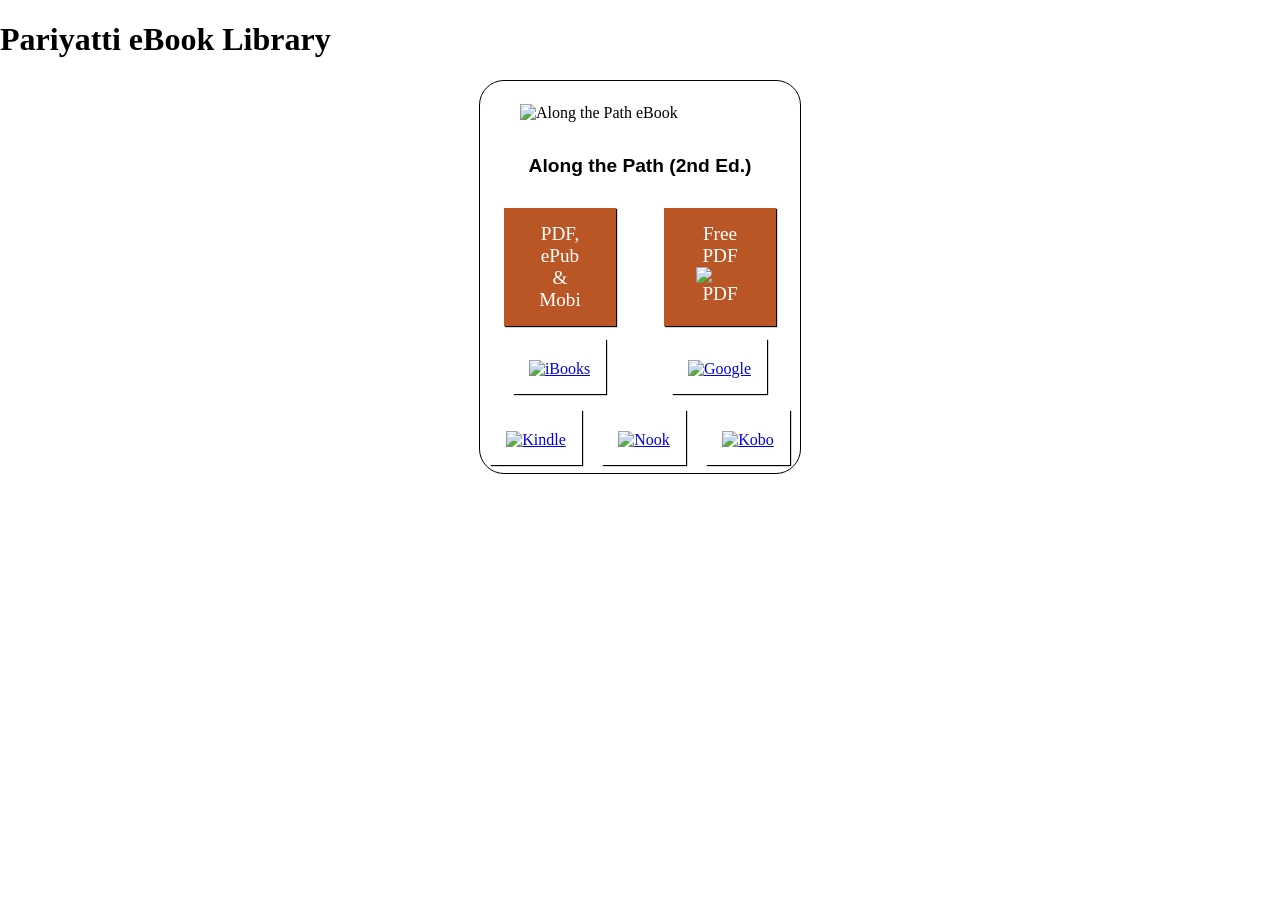
==== index.html @ ccbc09b7 "start of bookshelf flexbox design" ====
<!DOCTYPE html>

<html lang="en">

<head>
    <meta charset="utf-8">
        <meta http-equiv="x-ua-compatible" content="ie=edge">
        <title></title>
        <meta name="description" content="">
        <meta name="viewport" content="width=device-width, initial-scale=1">

        <link rel="apple-touch-icon" href="apple-touch-icon.png">
        <!-- Place favicon.ico in the root directory -->

        <link rel="stylesheet" href="static/css/normalize.css">
        <link rel="stylesheet" href="static/css/main.css">
</head>

<body>

    <h1 id="heading">Pariyatti eBook Library</h1>

    <section>
        <!-- Book entry-->
        <div class="bk_shelf">

            <div class="card" style="width: 20rem;">
                <div class="card-block">
                    <img class="bk_img" src="https://store.pariyatti.org/assets/images/thumbnail_AtP_2Ed.jpg" alt="Along the Path eBook">
                    <h4 class="card-title">Along the Path (2nd Ed.)</h4>
                </div>
                <div class="btn-block">
                    <a class="btn" href="Along-the-Path--ebook-PDF_p_2562.html" sl-processed="1">PDF, ePub &amp; Mobi</a>

                    <a class="btn" href="http://store.pariyatti.org/Along-the-Path-2nd-edition--PDF-eBook_p_4653.html" sl-processed="1">Free PDF<br>
                    <img src="https://store.pariyatti.org/assets/images/PDF_logo.png" alt="PDF" align="middle" border="0px"></a>


                    <a class="btn2" href="https://geo.itunes.apple.com/us/book/along-the-path/id553283433?mt=11&amp;ign-mpt=uo%3D4" target="_blank" sl-processed="1"><img src="https://store.pariyatti.org/assets/images/IBooks_logo.png" alt="iBooks" align="middle" border="0px" width="100"></a>

                    <a class="btn2" href="https://play.google.com/store/books/details/Kory_Goldberg_Along_the_Path?id=rWhGU_fPycoC" target="_blank" sl-processed="1"><img src="https://store.pariyatti.org/assets/images/google_play_logo.png" alt="Google" align="middle" border="0px" width="100"></a>

                    <a class="btn2" href="https://www.amazon.com/gp/product/1928706568/ref=as_li_qf_sp_asin_il_tl?ie=UTF8&amp;tag=pariyatti-20&amp;camp=1789&amp;creative=9325&amp;linkCode=as2&amp;creativeASIN=1928706568&amp;linkId=c0c744876f27f6eeac03fa811ba9a2b6" target="_blank" sl-processed="1"><img src="https://store.pariyatti.org/assets/images/Amazon_Kindle_logo.png" alt="Kindle" align="middle" border="0px" width="100"></a>

                    <a class="btn2" href="http://www.barnesandnoble.com/w/along-the-path-the-meditators-companion-to-the-buddhas-land-kory-goldberg/1019259605?ean=9781938754036" target="_blank" sl-processed="1"><img src="https://store.pariyatti.org/assets/images/BN_nook_logo.png" alt="Nook" align="middle" border="0px" height="32"></a>

                    <a class="btn2" href="https://store.kobobooks.com/en-US/ebook/along-the-path-2" target="_blank" sl-processed="1"><img src="https://store.pariyatti.org/assets/images/KoboLogo.jpg" alt="Kobo" align="middle" border="0px" height="32"></a>
                </div>
            </div>
         </div>


    </section>

    <script src="static/vendor/jquery-3.2.1.min.js"></script>
    <script src="static/js/script.js"></script>


</body>
</html>
---- static/css/main.css ----
.bk_shelf, .btn-block {
    display: flex;
    justify-content: space-around;
    flex-wrap: wrap;
}

.card, .card-block {
    display: flex;
    flex-direction: column;
    align-items: center;
}

.card {
    border: 1px solid black;
    border-radius: 25px;
}

.card-block {
    padding: 1rem 1rem 0;
    width: 15rem;
    /*background-color: #DCD3C0;*/
}

.card-title {
    font-family: "Roboto", "Helvetica Neue", Helvetica, Arial, sans-serif;
    font-size: 1.2rem;
}

.bk_img {
    padding: 3%;
    width: 100%;
}

a {
    text-align: center;

}

.btn {
    background-color: #BA5626; /* rust red */
    border: none;
    color: white;
    width: 3rem;
    padding: 15px 32px;
    text-decoration: none;
    font-size: 1.2rem;
    margin: 5px;
    box-shadow: 1px 1px 1px black;
}

.btn2 {
    margin: .5rem;
    padding: 1rem;
    box-shadow: 1px 1px 1px black;
}
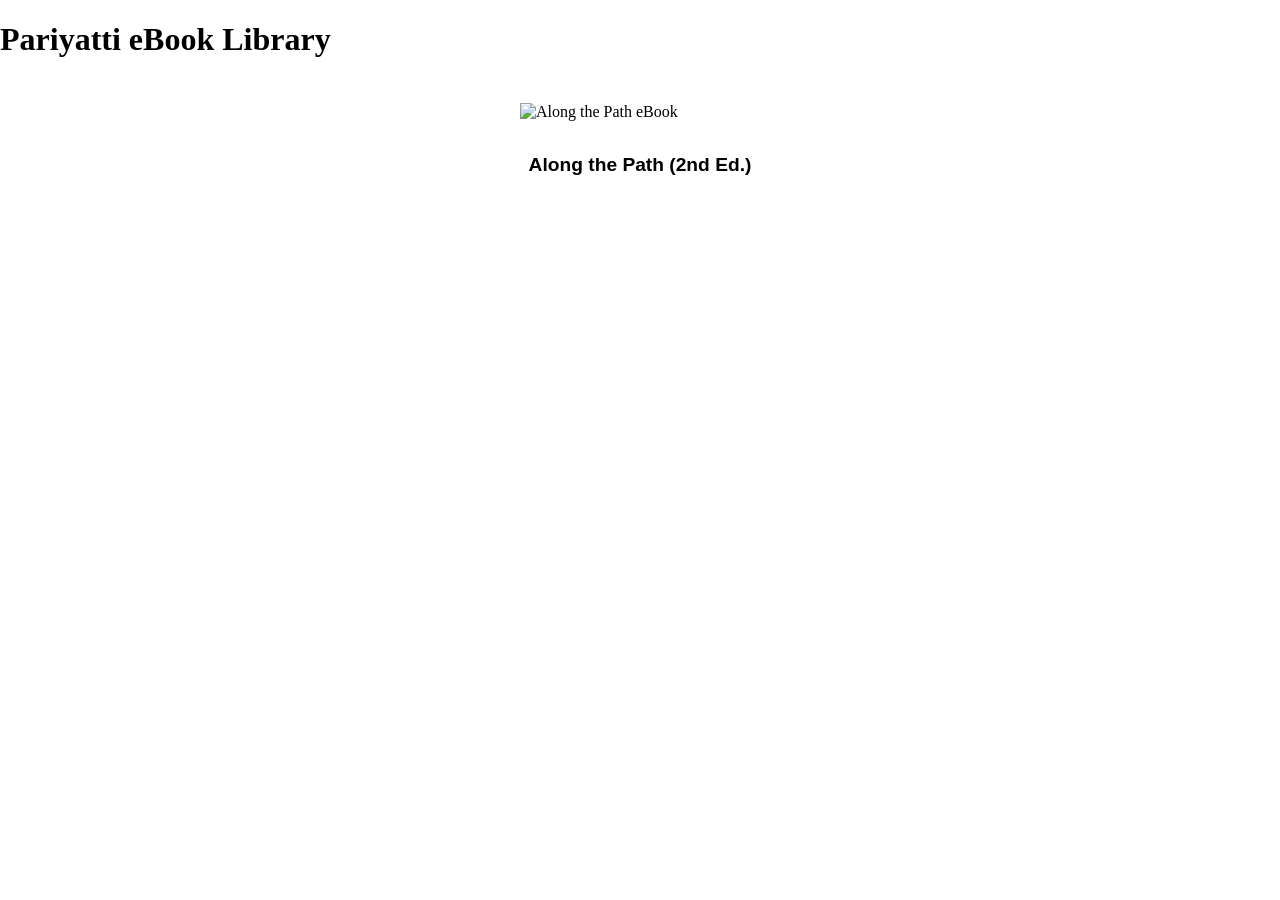
==== commit 3e805d64: "change button display to modal window; adjust CSS to fit everything in modal" ====
--- a/index.html
+++ b/index.html
@@ -24,27 +24,30 @@
         <!-- Book entry-->
         <div class="bk_shelf">
 
-            <div class="card" style="width: 20rem;">
-                <div class="card-block">
+            <div class="card">
+                <div class="card-block" id="myBtn">
                     <img class="bk_img" src="https://store.pariyatti.org/assets/images/thumbnail_AtP_2Ed.jpg" alt="Along the Path eBook">
                     <h4 class="card-title">Along the Path (2nd Ed.)</h4>
                 </div>
-                <div class="btn-block">
-                    <a class="btn" href="Along-the-Path--ebook-PDF_p_2562.html" sl-processed="1">PDF, ePub &amp; Mobi</a>
+                <div class="btn-block modal" id="myModal">
+                    <div class="modal-content">
 
-                    <a class="btn" href="http://store.pariyatti.org/Along-the-Path-2nd-edition--PDF-eBook_p_4653.html" sl-processed="1">Free PDF<br>
-                    <img src="https://store.pariyatti.org/assets/images/PDF_logo.png" alt="PDF" align="middle" border="0px"></a>
+                        <a class="btn" href="Along-the-Path--ebook-PDF_p_2562.html" sl-processed="1">PDF, ePub &amp; Mobi</a>
 
+                        <a class="btn" href="http://store.pariyatti.org/Along-the-Path-2nd-edition--PDF-eBook_p_4653.html" sl-processed="1">Free PDF</a>
+                        <!--<img src="https://store.pariyatti.org/assets/images/PDF_logo.png" alt="PDF" align="middle" border="0px"></a>-->
 
-                    <a class="btn2" href="https://geo.itunes.apple.com/us/book/along-the-path/id553283433?mt=11&amp;ign-mpt=uo%3D4" target="_blank" sl-processed="1"><img src="https://store.pariyatti.org/assets/images/IBooks_logo.png" alt="iBooks" align="middle" border="0px" width="100"></a>
+                        <a class="logo" href="https://geo.itunes.apple.com/us/book/along-the-path/id553283433?mt=11&amp;ign-mpt=uo%3D4" target="_blank" sl-processed="1"><img src="https://store.pariyatti.org/assets/images/IBooks_logo.png" alt="iBooks"></a>
 
-                    <a class="btn2" href="https://play.google.com/store/books/details/Kory_Goldberg_Along_the_Path?id=rWhGU_fPycoC" target="_blank" sl-processed="1"><img src="https://store.pariyatti.org/assets/images/google_play_logo.png" alt="Google" align="middle" border="0px" width="100"></a>
+                        <a class="logo" href="https://play.google.com/store/books/details/Kory_Goldberg_Along_the_Path?id=rWhGU_fPycoC" target="_blank" sl-processed="1"><img src="https://store.pariyatti.org/assets/images/google_play_logo.png" alt="Google"></a>
 
-                    <a class="btn2" href="https://www.amazon.com/gp/product/1928706568/ref=as_li_qf_sp_asin_il_tl?ie=UTF8&amp;tag=pariyatti-20&amp;camp=1789&amp;creative=9325&amp;linkCode=as2&amp;creativeASIN=1928706568&amp;linkId=c0c744876f27f6eeac03fa811ba9a2b6" target="_blank" sl-processed="1"><img src="https://store.pariyatti.org/assets/images/Amazon_Kindle_logo.png" alt="Kindle" align="middle" border="0px" width="100"></a>
+                        <a class="logo" href="https://www.amazon.com/gp/product/1928706568/ref=as_li_qf_sp_asin_il_tl?ie=UTF8&amp;tag=pariyatti-20&amp;camp=1789&amp;creative=9325&amp;linkCode=as2&amp;creativeASIN=1928706568&amp;linkId=c0c744876f27f6eeac03fa811ba9a2b6" target="_blank" sl-processed="1"><img src="https://store.pariyatti.org/assets/images/Amazon_Kindle_logo.png" alt="Kindle"></a>
 
-                    <a class="btn2" href="http://www.barnesandnoble.com/w/along-the-path-the-meditators-companion-to-the-buddhas-land-kory-goldberg/1019259605?ean=9781938754036" target="_blank" sl-processed="1"><img src="https://store.pariyatti.org/assets/images/BN_nook_logo.png" alt="Nook" align="middle" border="0px" height="32"></a>
+                        <a class="logo" href="http://www.barnesandnoble.com/w/along-the-path-the-meditators-companion-to-the-buddhas-land-kory-goldberg/1019259605?ean=9781938754036" target="_blank" sl-processed="1"><img src="https://store.pariyatti.org/assets/images/BN_nook_logo.png" alt="Nook"></a>
 
-                    <a class="btn2" href="https://store.kobobooks.com/en-US/ebook/along-the-path-2" target="_blank" sl-processed="1"><img src="https://store.pariyatti.org/assets/images/KoboLogo.jpg" alt="Kobo" align="middle" border="0px" height="32"></a>
+                        <a class="logo" href="https://store.kobobooks.com/en-US/ebook/along-the-path-2" target="_blank" sl-processed="1"><img src="https://store.pariyatti.org/assets/images/KoboLogo.jpg" alt="Kobo"></a>
+                        <span class="close">&times;</span>
+                    </div>
                 </div>
             </div>
          </div>
--- a/static/css/main.css
+++ b/static/css/main.css
@@ -1,4 +1,4 @@
-.bk_shelf, .btn-block {
+.bk_shelf {
     display: flex;
     justify-content: space-around;
     flex-wrap: wrap;
@@ -11,7 +11,7 @@
 }
 
 .card {
-    border: 1px solid black;
+    width: 20rem;
     border-radius: 25px;
 }
 
@@ -31,16 +31,20 @@
     width: 100%;
 }
 
+
 a {
     text-align: center;
+}
 
+img {
+    width: 20vw;
 }
 
 .btn {
     background-color: #BA5626; /* rust red */
     border: none;
     color: white;
-    width: 3rem;
+    width: 18vw;
     padding: 15px 32px;
     text-decoration: none;
     font-size: 1.2rem;
@@ -48,8 +52,58 @@
     box-shadow: 1px 1px 1px black;
 }
 
-.btn2 {
+.logo {
     margin: .5rem;
-    padding: 1rem;
-    box-shadow: 1px 1px 1px black;
+    border: 1px solid black;
+    padding: 5px 5px;
+}
+
+
+
+/*-------------------------------
+---------------------------------
+           MODAL WINDOW
+----------------------------------
+ -------------------------------*/
+
+/* The Modal (background) */
+.modal {
+    display: none; /* Hidden by default */
+    position: fixed; /* Stay in place */
+    z-index: 1; /* Sit on top */
+    left: 0;
+    top: 0;
+    width: 100%; /* Full width */
+    height: 100%; /* Full height */
+    overflow: auto; /* Enable scroll if needed */
+    background-color: rgb(0,0,0); /* Fallback color */
+    background-color: rgba(0,0,0,0.4); /* Black w/ opacity */
+}
+
+/* Modal Content/Box */
+.modal-content {
+    display: flex;
+    flex-direction: column;
+    align-items: center;
+    justify-content: center;
+    background-color: #fefefe;
+    margin: 22vh auto; /* 15% from the top and centered */
+    padding: 3vh;
+    border: 1px solid #888;
+    width: 40%; /* Could be more or less, depending on screen size */
+    height: 85vh;
+}
+
+/* The Close Button */
+.close {
+    color: #aaa;
+    font-size: 3em;
+    font-weight: bold;
+}
+
+.close:hover,
+.close:focus {
+    color: black;
+    text-decoration: none;
+    cursor: pointer;
 }
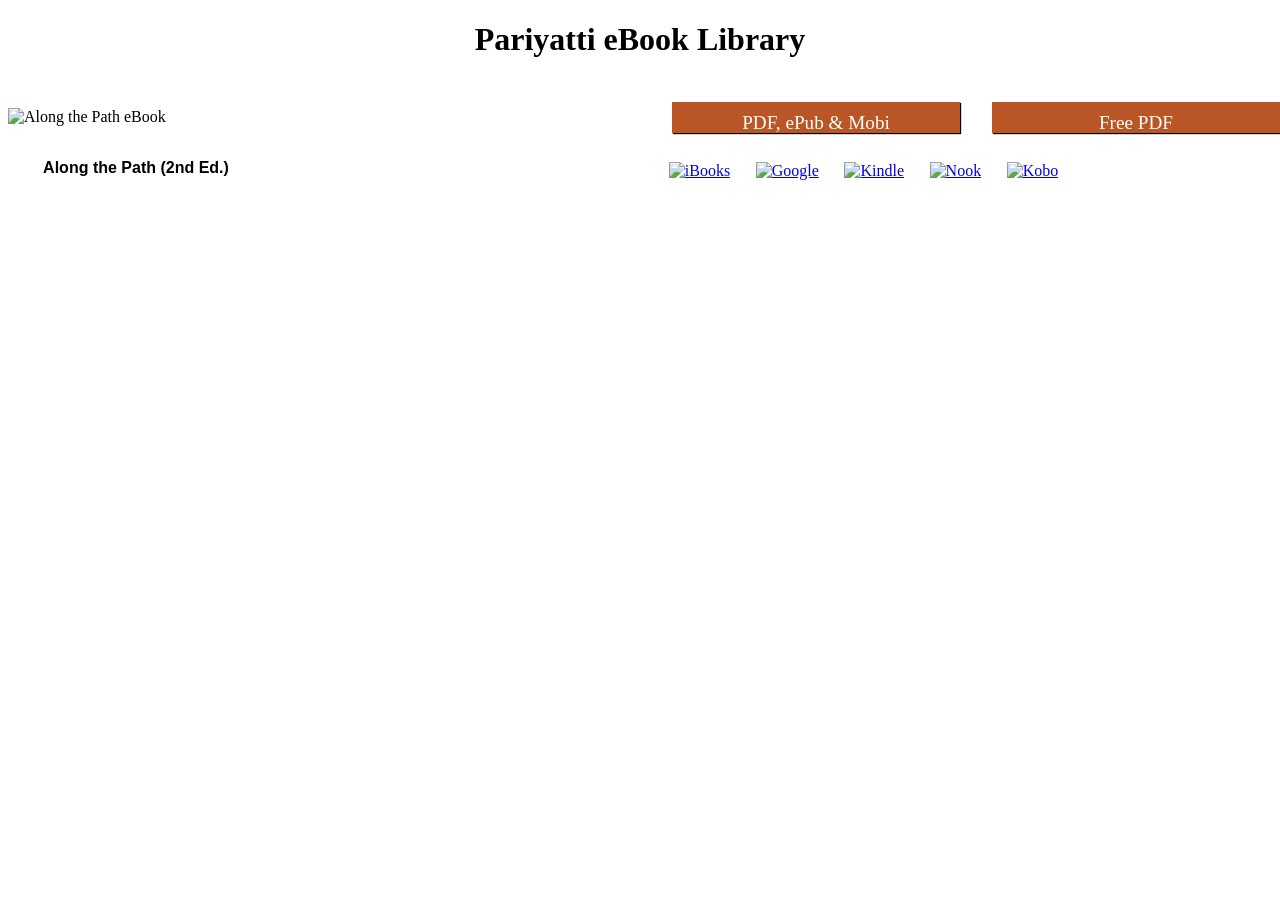
==== commit b2eb5eb5: "switch to CSS-only solution using flex box, jQuery Modal window not used" ====
--- a/index.html
+++ b/index.html
@@ -25,34 +25,28 @@
         <div class="bk_shelf">
 
             <div class="card">
-                <div class="card-block" id="myBtn">
+                <div class="card-block">
                     <img class="bk_img" src="https://store.pariyatti.org/assets/images/thumbnail_AtP_2Ed.jpg" alt="Along the Path eBook">
                     <h4 class="card-title">Along the Path (2nd Ed.)</h4>
                 </div>
-                <div class="btn-block modal" id="myModal">
-                    <div class="modal-content">
+                <div class="btn-block">
+                    <div class="p_books">
+                        <a class="btn" href="Along-the-Path--ebook-PDF_p_2562.html" sl-processed="1">PDF, ePub &amp; Mobi</a>
+                        <a class="btn" href="http://store.pariyatti.org/Along-the-Path-2nd-edition--PDF-eBook_p_4653.html" sl-processed="1">Free PDF</a>
+                    </div>
+                    <div class="ext_store_links">
+                        <a href="https://geo.itunes.apple.com/us/book/along-the-path/id553283433?mt=11&amp;ign-mpt=uo%3D4" target="_blank" sl-processed="1"><img class="logo" src="https://store.pariyatti.org/assets/images/IBooks_logo.png" alt="iBooks"></a>
 
-                        <a class="btn" href="Along-the-Path--ebook-PDF_p_2562.html" sl-processed="1">PDF, ePub &amp; Mobi</a>
+                        <a href="https://play.google.com/store/books/details/Kory_Goldberg_Along_the_Path?id=rWhGU_fPycoC" target="_blank" sl-processed="1"><img class="logo" src="https://store.pariyatti.org/assets/images/google_play_logo.png" alt="Google"></a>
 
-                        <a class="btn" href="http://store.pariyatti.org/Along-the-Path-2nd-edition--PDF-eBook_p_4653.html" sl-processed="1">Free PDF</a>
-                        <!--<img src="https://store.pariyatti.org/assets/images/PDF_logo.png" alt="PDF" align="middle" border="0px"></a>-->
+                        <a href="https://www.amazon.com/gp/product/1928706568/ref=as_li_qf_sp_asin_il_tl?ie=UTF8&amp;tag=pariyatti-20&amp;camp=1789&amp;creative=9325&amp;linkCode=as2&amp;creativeASIN=1928706568&amp;linkId=c0c744876f27f6eeac03fa811ba9a2b6" target="_blank" sl-processed="1"><img class="logo" src="https://store.pariyatti.org/assets/images/Amazon_Kindle_logo.png" alt="Kindle"></a>
 
-                        <a class="logo" href="https://geo.itunes.apple.com/us/book/along-the-path/id553283433?mt=11&amp;ign-mpt=uo%3D4" target="_blank" sl-processed="1"><img src="https://store.pariyatti.org/assets/images/IBooks_logo.png" alt="iBooks"></a>
+                        <a href="http://www.barnesandnoble.com/w/along-the-path-the-meditators-companion-to-the-buddhas-land-kory-goldberg/1019259605?ean=9781938754036" target="_blank" sl-processed="1"><img class="logo" src="https://store.pariyatti.org/assets/images/BN_nook_logo.png" alt="Nook"></a>
 
-                        <a class="logo" href="https://play.google.com/store/books/details/Kory_Goldberg_Along_the_Path?id=rWhGU_fPycoC" target="_blank" sl-processed="1"><img src="https://store.pariyatti.org/assets/images/google_play_logo.png" alt="Google"></a>
-
-                        <a class="logo" href="https://www.amazon.com/gp/product/1928706568/ref=as_li_qf_sp_asin_il_tl?ie=UTF8&amp;tag=pariyatti-20&amp;camp=1789&amp;creative=9325&amp;linkCode=as2&amp;creativeASIN=1928706568&amp;linkId=c0c744876f27f6eeac03fa811ba9a2b6" target="_blank" sl-processed="1"><img src="https://store.pariyatti.org/assets/images/Amazon_Kindle_logo.png" alt="Kindle"></a>
-
-                        <a class="logo" href="http://www.barnesandnoble.com/w/along-the-path-the-meditators-companion-to-the-buddhas-land-kory-goldberg/1019259605?ean=9781938754036" target="_blank" sl-processed="1"><img src="https://store.pariyatti.org/assets/images/BN_nook_logo.png" alt="Nook"></a>
-
-                        <a class="logo" href="https://store.kobobooks.com/en-US/ebook/along-the-path-2" target="_blank" sl-processed="1"><img src="https://store.pariyatti.org/assets/images/KoboLogo.jpg" alt="Kobo"></a>
-                        <span class="close">&times;</span>
+                        <a href="https://store.kobobooks.com/en-US/ebook/along-the-path-2" target="_blank" sl-processed="1"><img class="logo" src="https://store.pariyatti.org/assets/images/KoboLogo.jpg" alt="Kobo"></a>
                     </div>
                 </div>
             </div>
-         </div>
-
-
     </section>
 
     <script src="static/vendor/jquery-3.2.1.min.js"></script>
--- a/static/css/main.css
+++ b/static/css/main.css
@@ -1,109 +1,128 @@
+/* Small Screen*/
+
+#heading {
+    text-align: center;
+}
+
 .bk_shelf {
     display: flex;
-    justify-content: space-around;
-    flex-wrap: wrap;
+    flex-direction: column;
+    align-items: center;
+    width: 100vw;
 }
 
-.card, .card-block {
+.card {
     display: flex;
     flex-direction: column;
     align-items: center;
 }
 
-.card {
-    width: 20rem;
-    border-radius: 25px;
+.bk_img {
+    padding: 3%;
+    width: 45vw;
 }
 
+/* Book image and title */
 .card-block {
-    padding: 1rem 1rem 0;
-    width: 15rem;
-    /*background-color: #DCD3C0;*/
+        display: flex;
+        flex-direction: column;
+        align-items: center;
+        padding: 1rem 1rem 0;
+        width: 15rem;
+        /*background-color: #DCD3C0;*/
 }
 
 .card-title {
     font-family: "Roboto", "Helvetica Neue", Helvetica, Arial, sans-serif;
-    font-size: 1.2rem;
+    font-size: 1.3rem;
 }
 
-.bk_img {
-    padding: 3%;
-    width: 100%;
+/* Buttons for Downloads and Ext. store links */
+.btn-block {
+    display: flex;
+    flex-direction: column;
 }
 
+.p_books, .ext_store_links {
+    display: flex;
+    flex-direction: column;
+    justify-content: center;
+    padding: 0 30vw;
+}
+
+.btn {
+    background-color: #BA5626;
+    border: none;
+    color: white;
+    width: 40vw;
+    padding: 10px 16px;
+    text-decoration: none;
+    font-size: 1.2rem;
+    margin: 1rem;
+    box-shadow: 1px 1px 1px black;
+}
 
 a {
     text-align: center;
 }
 
-img {
-    width: 20vw;
-}
-
-.btn {
-    background-color: #BA5626; /* rust red */
-    border: none;
-    color: white;
-    width: 18vw;
-    padding: 15px 32px;
-    text-decoration: none;
-    font-size: 1.2rem;
-    margin: 5px;
-    box-shadow: 1px 1px 1px black;
-}
-
 .logo {
-    margin: .5rem;
-    border: 1px solid black;
-    padding: 5px 5px;
+    width: 45vw;
+    margin: 0.8rem;
 }
 
 
 
-/*-------------------------------
----------------------------------
-           MODAL WINDOW
-----------------------------------
- -------------------------------*/
+/* Big Screen */
 
-/* The Modal (background) */
-.modal {
-    display: none; /* Hidden by default */
-    position: fixed; /* Stay in place */
-    z-index: 1; /* Sit on top */
-    left: 0;
-    top: 0;
-    width: 100%; /* Full width */
-    height: 100%; /* Full height */
-    overflow: auto; /* Enable scroll if needed */
-    background-color: rgb(0,0,0); /* Fallback color */
-    background-color: rgba(0,0,0,0.4); /* Black w/ opacity */
+@media (min-width: 500px) {
+
+    .bk_shelf {
+        display: flex;
+        flex-direction: row;
+        justify-content: flex-start;
+        width: 100vw;
 }
 
-/* Modal Content/Box */
-.modal-content {
+    .card {
+        display: flex;
+        flex-direction: row;
+        justify-content: flex-start;
+        width: 100vw;
+        border-radius: 25px;
+    }
+
+    .card-title {
+        font-family: "Roboto", "Helvetica Neue", Helvetica, Arial, sans-serif;
+        font-size: 1rem;
+    }
+
+    .bk_img {
+        padding: 5%;
+        width: 20vw;
+    }
+
+    .p_books, .ext_store_links {
     display: flex;
-    flex-direction: column;
-    align-items: center;
-    justify-content: center;
-    background-color: #fefefe;
-    margin: 22vh auto; /* 15% from the top and centered */
-    padding: 3vh;
-    border: 1px solid #888;
-    width: 40%; /* Could be more or less, depending on screen size */
-    height: 85vh;
-}
+    flex-direction: row;
+    justify-content: flex-start;
+    padding: 0 30vw;
+    }
 
-/* The Close Button */
-.close {
-    color: #aaa;
-    font-size: 3em;
-    font-weight: bold;
-}
+    .p_books {
+    height: 7vh;
+    }
 
-.close:hover,
-.close:focus {
-    color: black;
-    text-decoration: none;
-    cursor: pointer;
+    .btn {
+    width: 20vw;
+    padding: 10px 16px;
+    font-size: 1.2rem;
+    margin: 1rem;
+    }
+
+    .logo {
+    width: 10vw;
+    margin: 0.8rem;
+    }
+
 }
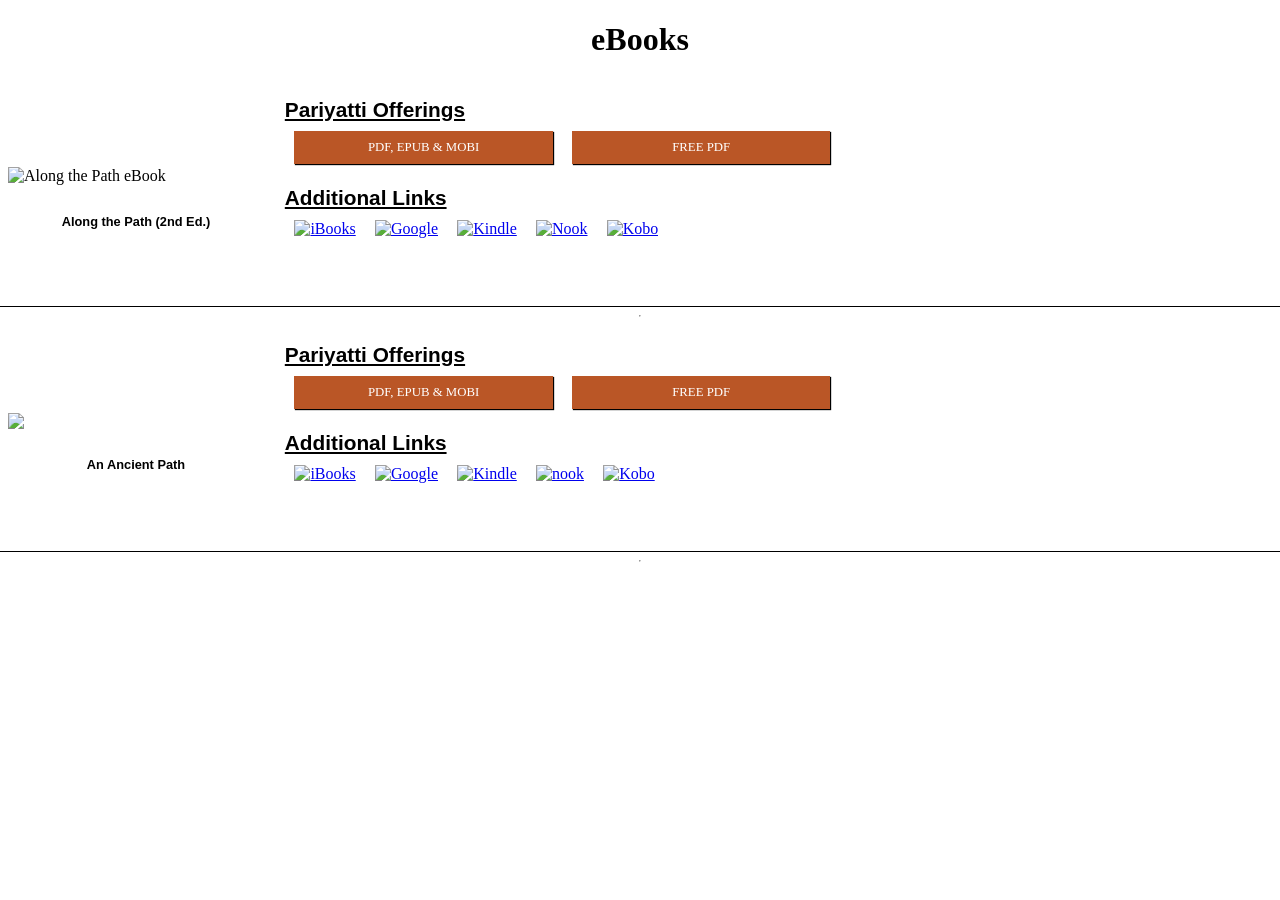
==== commit 5ece0095: "add 2nd sample book, adjust CSS for small and med screens" ====
--- a/index.html
+++ b/index.html
@@ -18,23 +18,28 @@
 
 <body>
 
-    <h1 id="heading">Pariyatti eBook Library</h1>
+    <h1 id="heading">eBooks</h1>
 
     <section>
-        <!-- Book entry-->
+        <!-- Book Shelf-->
         <div class="bk_shelf">
 
+            <!-- Along the Path -->
             <div class="card">
                 <div class="card-block">
                     <img class="bk_img" src="https://store.pariyatti.org/assets/images/thumbnail_AtP_2Ed.jpg" alt="Along the Path eBook">
                     <h4 class="card-title">Along the Path (2nd Ed.)</h4>
                 </div>
                 <div class="btn-block">
+                    <h4 class="btn_block_headings">Pariyatti Offerings</h4>
                     <div class="p_books">
+
                         <a class="btn" href="Along-the-Path--ebook-PDF_p_2562.html" sl-processed="1">PDF, ePub &amp; Mobi</a>
                         <a class="btn" href="http://store.pariyatti.org/Along-the-Path-2nd-edition--PDF-eBook_p_4653.html" sl-processed="1">Free PDF</a>
                     </div>
+                    <h4 class="btn_block_headings">Additional Links</h4>
                     <div class="ext_store_links">
+
                         <a href="https://geo.itunes.apple.com/us/book/along-the-path/id553283433?mt=11&amp;ign-mpt=uo%3D4" target="_blank" sl-processed="1"><img class="logo" src="https://store.pariyatti.org/assets/images/IBooks_logo.png" alt="iBooks"></a>
 
                         <a href="https://play.google.com/store/books/details/Kory_Goldberg_Along_the_Path?id=rWhGU_fPycoC" target="_blank" sl-processed="1"><img class="logo" src="https://store.pariyatti.org/assets/images/google_play_logo.png" alt="Google"></a>
@@ -45,8 +50,40 @@
 
                         <a href="https://store.kobobooks.com/en-US/ebook/along-the-path-2" target="_blank" sl-processed="1"><img class="logo" src="https://store.pariyatti.org/assets/images/KoboLogo.jpg" alt="Kobo"></a>
                     </div>
+                </div><!-- / end btn-block-->
+            </div><hr />
+
+            <!-- Ancient Path -->
+            <div class="card">
+                <div class="card-block">
+                    <img class="bk_img" src="http://store.pariyatti.org/assets/images/776533.jpg">
+
+                    <h4 class="card-title">An Ancient Path</h4>
                 </div>
-            </div>
+                <div class="btn-block">
+                    <h4 class="btn_block_headings">Pariyatti Offerings</h4>
+                    <div class="p_books">
+                        <a class="btn" href="http://store.pariyatti.org/Ancient-Path-An--eBook_p_4596.html" sl-processed="1">PDF, ePub &amp; Mobi</a>
+                        <a class="btn" href="https://store.pariyatti.org/Ancient-Path-An-br-spanVipassanaspan_p_2540.html#freeDownloads" sl-processed="1">Free PDF</a>
+                    </div>
+                    <h4 class="btn_block_headings">Additional Links</h4>
+                    <div class="ext_store_links">
+
+                        <a href="https://geo.itunes.apple.com/us/book/an-ancient-path/id597142124?mt=11&amp;ign-mpt=uo%3D4" target="_blank" sl-processed="1"><img class="logo" src="https://store.pariyatti.org/assets/images/IBooks_logo.png" alt="iBooks" align="middle" border="0px" width="100"></a>
+
+                        <a href="https://play.google.com/store/books/details/Paul_R_Fleischman_M_D_An_Ancient_Path_Talks_on_Vip?id=ZtmO8UV7ni8C" target="_blank" sl-processed="1"><img class="logo" src="https://store.pariyatti.org/assets/images/google_play_logo.png" alt="Google" align="middle" border="0px" width="100"></a>
+
+                        <a href="http://www.amazon.com/gp/product/B00B3M4BUY/ref=as_li_qf_sp_asin_il_tl?ie=UTF8&amp;camp=1789&amp;creative=9325&amp;creativeASIN=B00B3M4BUY&amp;linkCode=as2&amp;tag=pariyatti-20&amp;linkId=CP5UYCAE2NNGJTJF" target="_blank" sl-processed="1"><img class="logo" src="https://store.pariyatti.org/assets/images/Amazon_Kindle_logo.png" alt="Kindle" align="middle" border="0px" width="100"></a>
+
+                        <a href="http://www.barnesandnoble.com/w/an-ancient-path-paul-r-fleischman-md/1114223443?ean=9781928706540" target="_blank" sl-processed="1"><img class="logo" src="https://store.pariyatti.org/assets/images/BN_nook_logo.png" alt="nook" align="middle" border="0px" height="32"></a>
+
+                        <a href="https://store.kobobooks.com/en-US/ebook/an-ancient-path" target="_blank" sl-processed="1"><img class="logo" src="https://store.pariyatti.org/assets/images/KoboLogo.jpg" alt="Kobo" align="middle" border="0px" height="32"></a>
+
+                    </div>
+                </div><!-- / end btn-block-->
+            </div><hr />
+        </div><!--/ end Bookshelf-->
+
     </section>
 
     <script src="static/vendor/jquery-3.2.1.min.js"></script>
@@ -54,4 +91,10 @@
 
 
 </body>
-</html>+</html>
+
+
+
+
+
+
--- a/static/css/main.css
+++ b/static/css/main.css
@@ -8,6 +8,7 @@
     display: flex;
     flex-direction: column;
     align-items: center;
+    padding: auto;
     width: 100vw;
 }
 
@@ -15,11 +16,13 @@
     display: flex;
     flex-direction: column;
     align-items: center;
+    border-bottom: 1px solid black;
 }
 
 .bk_img {
     padding: 3%;
     width: 45vw;
+    /*box-shadow: 1px 1px 2px black;*/
 }
 
 /* Book image and title */
@@ -35,12 +38,21 @@
 .card-title {
     font-family: "Roboto", "Helvetica Neue", Helvetica, Arial, sans-serif;
     font-size: 1.3rem;
+    text-align: center;
 }
 
 /* Buttons for Downloads and Ext. store links */
 .btn-block {
     display: flex;
     flex-direction: column;
+    align-items: center;
+}
+
+.btn_block_headings {
+    margin: 2vh 0 .5vh 0;
+    font-size: 1.3em;
+    font-family: "Roboto", "Helvetica Neue", Helvetica, Arial, sans-serif;
+    text-decoration: underline;
 }
 
 .p_books, .ext_store_links {
@@ -79,22 +91,20 @@
 
     .bk_shelf {
         display: flex;
-        flex-direction: row;
+        flex-direction: column;
         justify-content: flex-start;
         width: 100vw;
-}
+    }
 
     .card {
         display: flex;
         flex-direction: row;
         justify-content: flex-start;
         width: 100vw;
-        border-radius: 25px;
     }
 
     .card-title {
-        font-family: "Roboto", "Helvetica Neue", Helvetica, Arial, sans-serif;
-        font-size: 1rem;
+        font-size: .8rem;
     }
 
     .bk_img {
@@ -102,27 +112,36 @@
         width: 20vw;
     }
 
+    /* Buttons for Downloads and Ext. store links */
+    .btn-block {
+        align-items: flex-start;
+        padding-left: 1vw;
+        padding-bottom: 7vh;
+    }
+
     .p_books, .ext_store_links {
-    display: flex;
-    flex-direction: row;
-    justify-content: flex-start;
-    padding: 0 30vw;
+        flex-direction: row;
+        justify-content: flex-start;
+        width: 100vw;
+        padding: 0;
     }
 
     .p_books {
-    height: 7vh;
+
     }
 
     .btn {
-    width: 20vw;
-    padding: 10px 16px;
-    font-size: 1.2rem;
-    margin: 1rem;
+        width: 18vw;
+        padding: 9px 14px;
+        font-size: 0.8rem;
+        margin: .3rem .6rem;
+        text-transform: uppercase;
+        cursor: pointer;
     }
 
     .logo {
-    width: 10vw;
-    margin: 0.8rem;
+        width: 11vw;
+        margin: .3rem 0.6rem;
     }
 
 }
